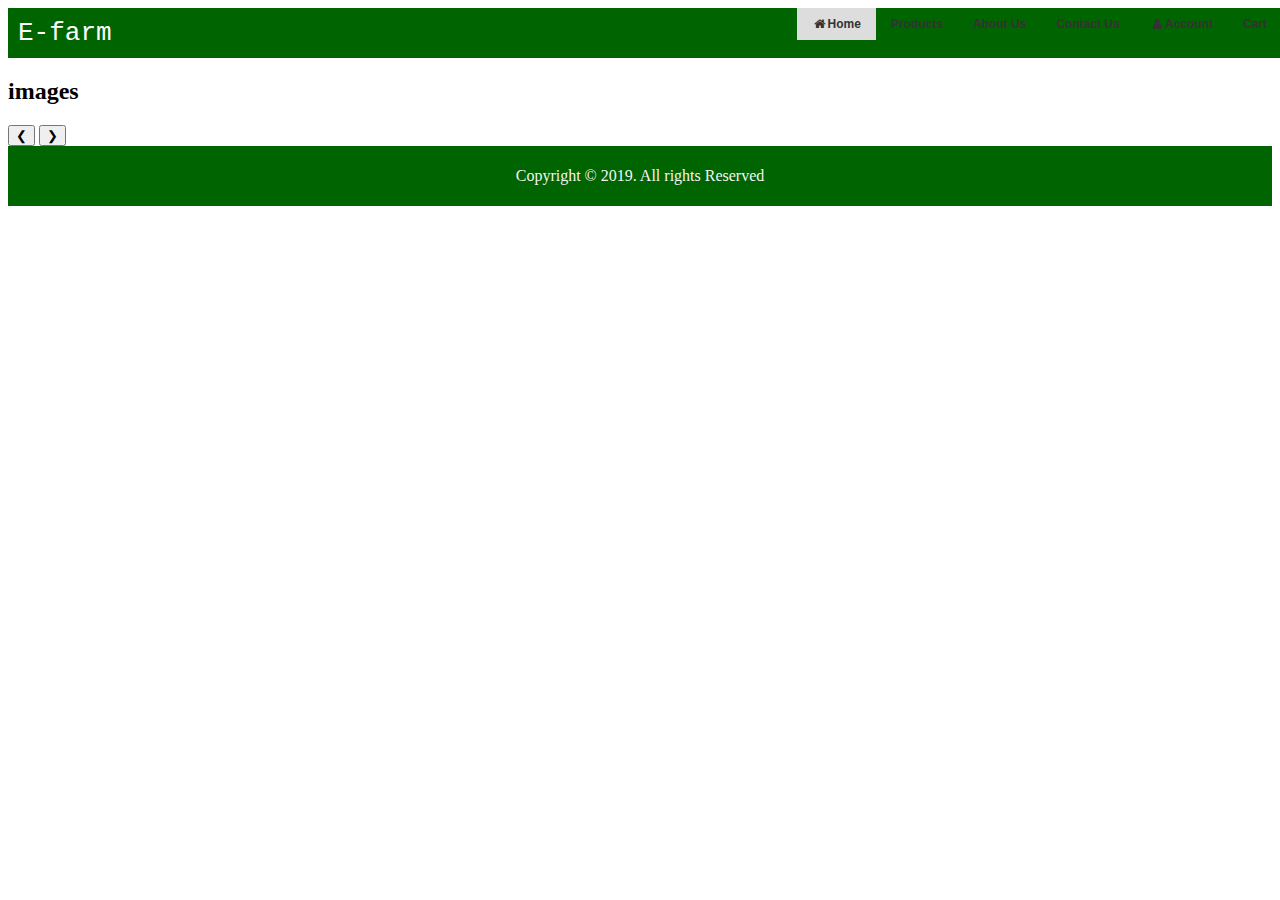
==== details.html @ 880d6644 "initial version" ====
<!doctype html>
<html>
<head>
<meta charset="utf-8">
<title>Sample Home Page</title>
	<link type="text/css" href="style.css" rel="stylesheet" />
	<link rel="stylesheet" href="https://cdnjs.cloudflare.com/ajax/libs/font-awesome/4.7.0/css/font-awesome.min.css">
</head>

<body>
	<header>
		<div id="logo"><span><a href="home.html">E-farm</a></span>
		</div>
		<nav id="primary_nav_wrap">
			<ul>
			  <li class="current-menu-item"><a href="#"><i class="fa fa-fw fa-home"></i>Home</a></li>
			  <li><a href="#">Products</a>
				<ul>
				  <li><a href="products.html">Fruits</a></li>
				  <li><a href="#">Vegetables</a></li>
				  <li><a href="#">Fish</a></li>
					<li><a href="#">Grains</a></li>
					<li><a href="#">Poultry</a></li>
				  <li><a href="#">Livestock</a></li>
					<li><a href="#">Others</a>
						<ul>
						  <li><a href="#">Other Product 1</a></li>
						  <li><a href="#">Other Product 2</a></li>
						</ul>
					  </li>
				  </ul></li>
			  <li><a href="#">About Us</a></li>
			  <li><a href="#">Contact Us</a></li>
				<li><a href="#"><i class="fa fa-fw fa-user"></i>Account</a>
				<ul>
				  <li><a href="#">Sign Up</a></li>
				  <li><a href="#">Login</a></li>
				</ul>
			  </li>
				<li><a href="#">Cart</a></li>
			</ul>
		</nav>
		
		<!--Small Menu -->
		<div class="small-menu">
     	<form>
          <select name="URL" onchange="window.location.href=this.form.URL.options[this.form.URL.selectedIndex].value">
              <option value="#">Home</option>
              <option value="#">Products</option>
              <option value="#">Contant Us</option>
			  <option value="#">About Us</option>
              <option value="#">Login</option>
              <option value="#">Cart</option>
          </select>
     	</form>
		 <!-- End of small menu -->
</div>
	</header>
	<div class="details">
		<div id="column1">
			<h2 class="w3-center">images</h2>

			<div class="w3-content w3-display-container">
			  <img class="mySlides" alt="error" src="img_snowtops.jpg" style="width:100%"/>
			  <img class="mySlides" src="img_lights.jpg" style="width:100%"/>
			  <img class="mySlides" src="img_mountains.jpg" style="width:100%"/>
			  <img class="mySlides" src="img_forest.jpg" style="width:100%"/>

			  <button class="w3-button w3-black w3-display-left" onclick="plusDivs(-1)">&#10094;</button>
			  <button class="w3-button w3-black w3-display-right" onclick="plusDivs(1)">&#10095;</button>
					</div>
		</div>
		<div id="column2">
		</div>
	</div>
	<footer><span>Copyright &copy; 2019. All rights Reserved</span></footer>
	<script>
var slideIndex = 1;
showDivs(slideIndex);

function plusDivs(n) {
  showDivs(slideIndex += n);
}

function showDivs(n) {
  var i;
  var x = document.getElementsByClassName("mySlides");
  if (n > x.length) {slideIndex = 1}
  if (n < 1) {slideIndex = x.length}
  for (i = 0; i < x.length; i++) {
    x[i].style.display = "none";  
  }
  x[slideIndex-1].style.display = "block";  
}
</body>
</html>
---- style.css ----
@charset "utf-8";
/* CSS Document */

header{
	background-color:darkgreen;
	min-height: 50px;
	width: 100%;
	position:sticky;
	line-height: 50px;
	padding-left: 10px
}
.main{
	background-color: #efefef;
	height: auto;
	width: 90%;
	margin-left: 5%;
	margin-bottom: 10px;
	position: relative;
}
footer{
	background-color: darkgreen;
	display: inline-block;
	height: 60px;
	text-align: center;
	color: whitesmoke;
	width: 100%;
	position: relative;
	vertical-align:middle;
	line-height: 60px;
}
#logo{
	float:left;
	color: whitesmoke;
	font-family:Consolas, "Andale Mono", "Lucida Console", "Lucida Sans Typewriter", Monaco, "Courier New", "monospace";
	font-size: 26px;
}
#logo a{
	text-decoration: none;
	color: white;
}
#primary_nav_wrap
{
	margin-top:15px;
}

#primary_nav_wrap ul
{
	list-style:none;
	position:relative;
	float:right;
	margin:0;
	padding:0
}

#primary_nav_wrap ul a
{
	display:block;
	color:#333;
	text-decoration:none;
	font-weight:700;
	font-size:12px;
	line-height:32px;
	padding:0 15px;
	font-family:"HelveticaNeue","Helvetica Neue",Helvetica,Arial,sans-serif
}

#primary_nav_wrap ul li
{
	position:relative;
	float:left;
	margin:0;
	padding:0
}

#primary_nav_wrap ul li.current-menu-item
{
	background:#ddd
}

#primary_nav_wrap ul li:hover
{
	background:#f6f6f6
}

#primary_nav_wrap ul ul
{
	display:none;
	position:absolute;
	top:100%;
	left:0;
	background:#fff;
	padding:0
}

#primary_nav_wrap ul ul li
{
	float:none;
	width:200px
}

#primary_nav_wrap ul ul a
{
	line-height:120%;
	padding:10px 15px
}

#primary_nav_wrap ul ul ul
{
	top:0;
	left:100%
}

#primary_nav_wrap ul li:hover > ul
{
	display:block
}
.slider{
	background-image: url("images/background.jpg");
	background-size: cover;
	min-height: 300px;
	width: 100%;
	display: inline-block;
	vertical-align: middle;
	line-height: 100px;
}
#heading{
	font-size: 63px;
	font-weight: 700;
	text-align: center;
	line-height: 63px;
	display: block;
	color: whitesmoke;
	font-family: "Gill Sans", "Gill Sans MT", "Myriad Pro", "DejaVu Sans Condensed", Helvetica, Arial, "sans-serif";
}
#sub_heading{
	font-size: 28px;
	text-align: center;
	display: block;
	color: whitesmoke;
	font-family:"Gill Sans", "Gill Sans MT", "Myriad Pro", "DejaVu Sans Condensed", Helvetica, Arial, "sans-serif";
}
.column{
	margin-top: 10px;
	width: 30%;
	height:300px;
	margin-left: 2%;
	margin-bottom: 5px;
	padding: 0px;
	text-align: center;
	font-size: 24px;
	float: left;
	border: 1px solid;
	border-radius: 3px;
	-moz-box-shadow: 5px 5px 5px #777777;   
	-webkit-box-shadow: 5px 5px 5px #777777;  
	box-shadow: 5px 5px 5px #777777;

}
.column >img{
	height:90%;
	width:100%;
}

a{
	text-decoration: none;
}
h1{
	text-align: center;
	background-color: white;
	font-family: "Gill Sans", "Gill Sans MT", "Myriad Pro", "DejaVu Sans Condensed", Helvetica, Arial, "sans-serif";
}
#column1{
	width: 40%;
	float: left;
}
#column2{
	width: 60%;
	float: left;
}
.mySlides {display:none;}

@media screen and ( max-width: 800px ) {
.small-menu { display:inline; float:right; }
#primary_nav_wrap { display:none; }
.column{
		float: none;
		width: 100%;
	}
}
@media screen and ( min-width: 1025px ) {
.small-menu { display:none; }
#primary_nav_wrap { display:inline; }
}
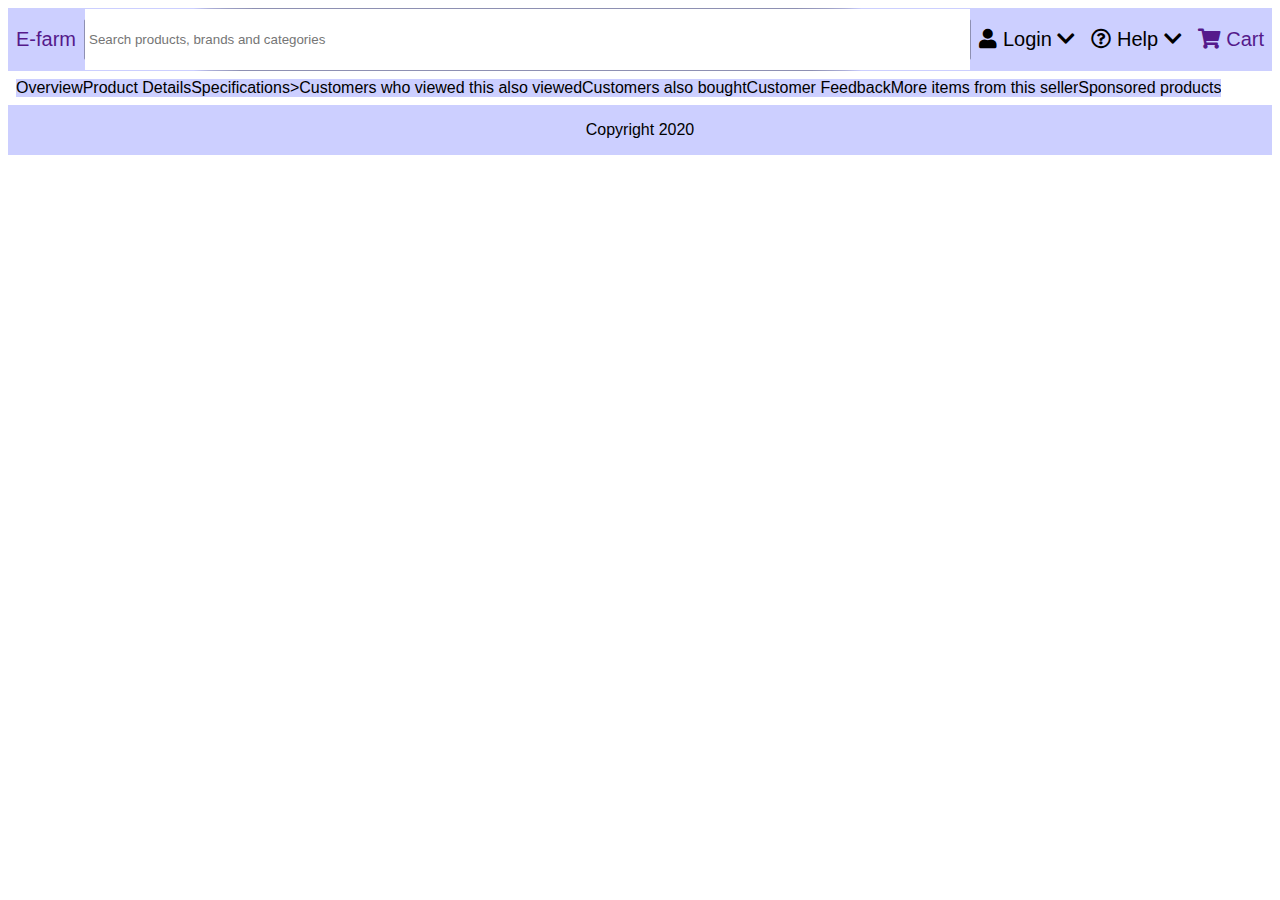
==== commit 6747c203: "Update details page with the following details" ====
--- a/details.html
+++ b/details.html
@@ -1,96 +1,82 @@
+
+
 <!doctype html>
-<html>
+<html lang="en">
 <head>
-<meta charset="utf-8">
-<title>Sample Home Page</title>
-	<link type="text/css" href="style.css" rel="stylesheet" />
-	<link rel="stylesheet" href="https://cdnjs.cloudflare.com/ajax/libs/font-awesome/4.7.0/css/font-awesome.min.css">
+	<meta charset="utf-8">
+	<title>Electronic Farm</title>
+	<link href="fontawesome-free-5.13.0-web/css/all.css" rel="stylesheet">
+	<link href="styles.css" type="text/css" rel="stylesheet" />
+	<link rel="icon" type="image/png" href="images/icons/favicon.png" />
 </head>
 
 <body>
-	<header>
-		<div id="logo"><span><a href="home.html">E-farm</a></span>
-		</div>
-		<nav id="primary_nav_wrap">
-			<ul>
-			  <li class="current-menu-item"><a href="#"><i class="fa fa-fw fa-home"></i>Home</a></li>
-			  <li><a href="#">Products</a>
-				<ul>
-				  <li><a href="products.html">Fruits</a></li>
-				  <li><a href="#">Vegetables</a></li>
-				  <li><a href="#">Fish</a></li>
-					<li><a href="#">Grains</a></li>
-					<li><a href="#">Poultry</a></li>
-				  <li><a href="#">Livestock</a></li>
-					<li><a href="#">Others</a>
-						<ul>
-						  <li><a href="#">Other Product 1</a></li>
-						  <li><a href="#">Other Product 2</a></li>
-						</ul>
-					  </li>
-				  </ul></li>
-			  <li><a href="#">About Us</a></li>
-			  <li><a href="#">Contact Us</a></li>
-				<li><a href="#"><i class="fa fa-fw fa-user"></i>Account</a>
-				<ul>
-				  <li><a href="#">Sign Up</a></li>
-				  <li><a href="#">Login</a></li>
-				</ul>
-			  </li>
-				<li><a href="#">Cart</a></li>
-			</ul>
-		</nav>
+	<div class="my-content-wrapper">
+		<header>
+			<p><a href="">E-farm</a></p>
+			<div id="search">
+				<input type="search" name="search" placeholder="Search products, brands and categories" aria-label="Search" />
+			</div>
+			<div class="dropdown">
+				<p><i class="fas fa-user"></i>  Login <i class="fas fa-chevron-down"></i></p>
+				<div class="dropdown-content">
+					<a href="">LOGIN</a>
+					<p>-----OR------</p>
+					<a href="">CREATE ACCOUNT</a>
+					<p><i class="fas fa-user"></i>  Account</p>
+					<p><i class="fas fa-shopping-bag"></i>  Orders</p>
+					<p><i class="fas fa-heart"></i>  Saved Items</p>				
+				</div>
+			</div>
+			<div class="dropdown">
+				<p><i class="far fa-question-circle"></i> Help <i class="fas fa-chevron-down"></i></p>
+				<div class="dropdown-content">
+					<a href="">Contact us</a>
+					<a href="">Track My order</a>
+					<a href="">How to pay</a>
+					<a href="">Help Centre</a>				
+				</div>
+			</div>
+			<p><a href=""><i class="fas fa-shopping-cart"></i>  Cart</a></p>
+		</header>
 		
-		<!--Small Menu -->
-		<div class="small-menu">
-     	<form>
-          <select name="URL" onchange="window.location.href=this.form.URL.options[this.form.URL.selectedIndex].value">
-              <option value="#">Home</option>
-              <option value="#">Products</option>
-              <option value="#">Contant Us</option>
-			  <option value="#">About Us</option>
-              <option value="#">Login</option>
-              <option value="#">Cart</option>
-          </select>
-     	</form>
-		 <!-- End of small menu -->
-</div>
-	</header>
-	<div class="details">
-		<div id="column1">
-			<h2 class="w3-center">images</h2>
-
-			<div class="w3-content w3-display-container">
-			  <img class="mySlides" alt="error" src="img_snowtops.jpg" style="width:100%"/>
-			  <img class="mySlides" src="img_lights.jpg" style="width:100%"/>
-			  <img class="mySlides" src="img_mountains.jpg" style="width:100%"/>
-			  <img class="mySlides" src="img_forest.jpg" style="width:100%"/>
-
-			  <button class="w3-button w3-black w3-display-left" onclick="plusDivs(-1)">&#10094;</button>
-			  <button class="w3-button w3-black w3-display-right" onclick="plusDivs(1)">&#10095;</button>
-					</div>
-		</div>
-		<div id="column2">
-		</div>
+		
+		
+		<main>
+			<article>
+				<section id="product-overview">
+					<header>Overview</header>
+				</section>
+				<section id="product-details">
+					<header>Product Details</header>
+				</section>
+				<section id="product-specifications">
+					<header>Specifications</header>
+				</section>
+				<section id="product-viewed-with">
+					<header>>Customers who viewed this also viewed</header>
+				</section>
+				<section id="product-bought-with">
+					<header>Customers also bought</header>
+				</section>
+				<section id="product-reviews">
+					<header>Customer Feedback</header>
+				</section>
+				<section id="product-more-from-seller">
+					<header>More items from this seller</header>
+				</section>
+				<section id="product-sponsored">
+					<header>Sponsored products</header>
+				</section>
+					
+			</article>
+		</main>
+		
+		
+		<footer>
+			<p>Copyright 2020</p>
+		</footer>
 	</div>
-	<footer><span>Copyright &copy; 2019. All rights Reserved</span></footer>
-	<script>
-var slideIndex = 1;
-showDivs(slideIndex);
-
-function plusDivs(n) {
-  showDivs(slideIndex += n);
-}
-
-function showDivs(n) {
-  var i;
-  var x = document.getElementsByClassName("mySlides");
-  if (n > x.length) {slideIndex = 1}
-  if (n < 1) {slideIndex = x.length}
-  for (i = 0; i < x.length; i++) {
-    x[i].style.display = "none";  
-  }
-  x[slideIndex-1].style.display = "block";  
-}
+	<script type="text/javascript" src="script.js"></script>
 </body>
-</html>+</html>
--- a/styles.css
+++ b/styles.css
@@ -0,0 +1,224 @@
+/* CSS Document */
+.my-content-wrapper{
+	display: flex;
+	flex-direction: column;
+	flex-wrap: wrap;
+	min-height: 100%;
+	font-family: Roboto, -apple-system, BlinkMacSystemFont, "Segoe UI", "Helvetica Neue", Arial, sans-serif;
+}
+header{
+	/*background-color: #3f51b5;*/
+	display: flex;
+	flex-direction: row;
+	margin-bottom: 8px;
+	flex-shrink: 0; 
+	background-color: #cccfff;
+	/* position: sticky; */
+}
+header p{
+	flex-grow: 0;
+	padding-left: 8px;
+	padding-right: 8px;
+	font-size: 20px;
+}
+#search{
+	flex-grow: 1;
+	display: flex;
+	border: 1px solid rgba(0, 0, 0, 0.3);
+	border-radius: 20%;
+	text-align: center;
+	font-size: 26px;
+}
+#search>input{
+	border-color: transparent;
+    flex: 1;
+}
+#search>i{
+	vertical-align: center;
+}
+.divider{
+	/* Content is centered horizontally */
+	align-items: center;
+	display: flex;
+
+	/* Size */
+	height: 32px;
+}
+.divider-left{
+	/* Width based on the current value */
+	height: 2px;
+	width: 50%;
+
+	/* Colors */
+	background-color: rgba(0, 0, 0, .3);
+	
+}
+.divider-or{
+	/* Size */
+	width: 32px;
+	line-height: 32px;
+
+	/* Colors */
+	background-color: rgba(0, 0, 0, .3);
+}
+.divider-right{
+	/* Take the remaining width */
+	flex: 1;
+	height: 2px;
+
+	/* Colors */
+	background-color: rgba(0, 0, 0, .3);
+}
+main{
+	display: flex;
+	flex-grow: 1;
+	flex-direction: row;
+	align-items: flex-start;
+
+}
+aside{
+	width: 25%;
+	padding: 8px;
+	border: 1px #747474 solid;
+	background-color: #fff;
+}
+article{
+	display: flex;
+	flex-wrap: wrap;
+	margin-left: 8px;
+	margin-right: 8px;
+	overflow: auto;
+}
+.item{
+	position: relative;
+	flex-basis: 250px;
+	padding-left: 8px;
+	padding-right: 8px;
+	display: flex;
+	flex-direction: column;
+}
+.item-cover{
+	height: 150px;
+	width: 100%;
+}
+.item-content{
+	flex: 1;
+}
+.item-content:hover{
+	background-color:#868686;
+}
+.old-price{
+	text-decoration: line-through;
+}
+img{
+	max-width: 100%;
+	max-height: 100%;
+	display: block;
+}
+aside>ul li{
+	list-style-type: none;
+	padding: 5px;
+	margin-left: -25px;
+	margin-top: -8px;
+}
+.aside-accordion{
+	/* Border
+    border: 1px solid rgba(0, 0, 0, 0.3);
+    border-bottom-color: transparent;  * */
+    border-radius: 4px;	
+}
+.aside-accordion-item{
+	border-bottom: 1px solid rgba(0, 0, 0, 0.3);
+}
+.aside-accordion-item-heading{
+	/* Center the content horizontally */
+	align-items: center;
+	display: flex;
+
+	cursor: pointer;
+	padding: 16px;	
+}
+.aside-accordion-item-heading:hover, .active{
+	background-color: #ccc;
+}
+.aside-accordion-item-heading-toggleicon{
+	margin-right: 12px;	
+}
+.aside-accordion-item-heading-title{
+	flex: 1; /* Take remaining width */
+}
+.aside-accordion-item-content{
+	display: none;
+	border-top: 1px solid rgba(0, 0, 0, 0.3);
+	padding: 16px;
+}
+.aside-accordion-item-content a{
+	display: block;
+} 
+.dropdown{
+	position: relative;
+}
+.dropdown-content {
+	/* Position it right below the trigger element */
+	display: none;
+	left: 0;
+	padding-top: 4px;
+	position: absolute;
+	top: 100%;
+
+	/* It should be on the top of other elements */
+	background-Color: #FFF;
+	z-index: 9999;
+
+	/* Size 
+	height: 200px;*/
+	width: 200px; 
+	
+	/* Border */
+	border: 1px solid rgba(0, 0, 0, 0.3);
+    border-radius: 4px;
+	
+	transform: translate3d(-50%, 0, 0);
+}
+.dropdown-content > a {
+    display: block;
+}
+.dropdown:hover .dropdown-content {
+    display: block;
+}
+.p-mega-menu-container {
+    /* Used to position the mega menu */
+    position: relative;
+}
+
+.p-mega-menu-content {
+    /* Border */
+    border: 1px solid rgba(0, 0, 0, 0.3);
+    margin-top: -1px;
+
+    /* Hidden by default */
+    display: none;
+
+}
+
+.p-mega-menu-trigger:hover .p-mega-menu-content {
+    /* Show the mega menu when hovering the trigger item */
+    display: block;
+}
+a{
+	text-decoration: none;
+	font-size: 20px;
+	
+}
+footer{
+	flex-shrink: 0;
+	margin: auto;
+	text-align:center; 
+	background-color: #cccfff;
+	width: 100%;
+}
+@media handheld{
+	aside{
+		display: none;
+	}
+}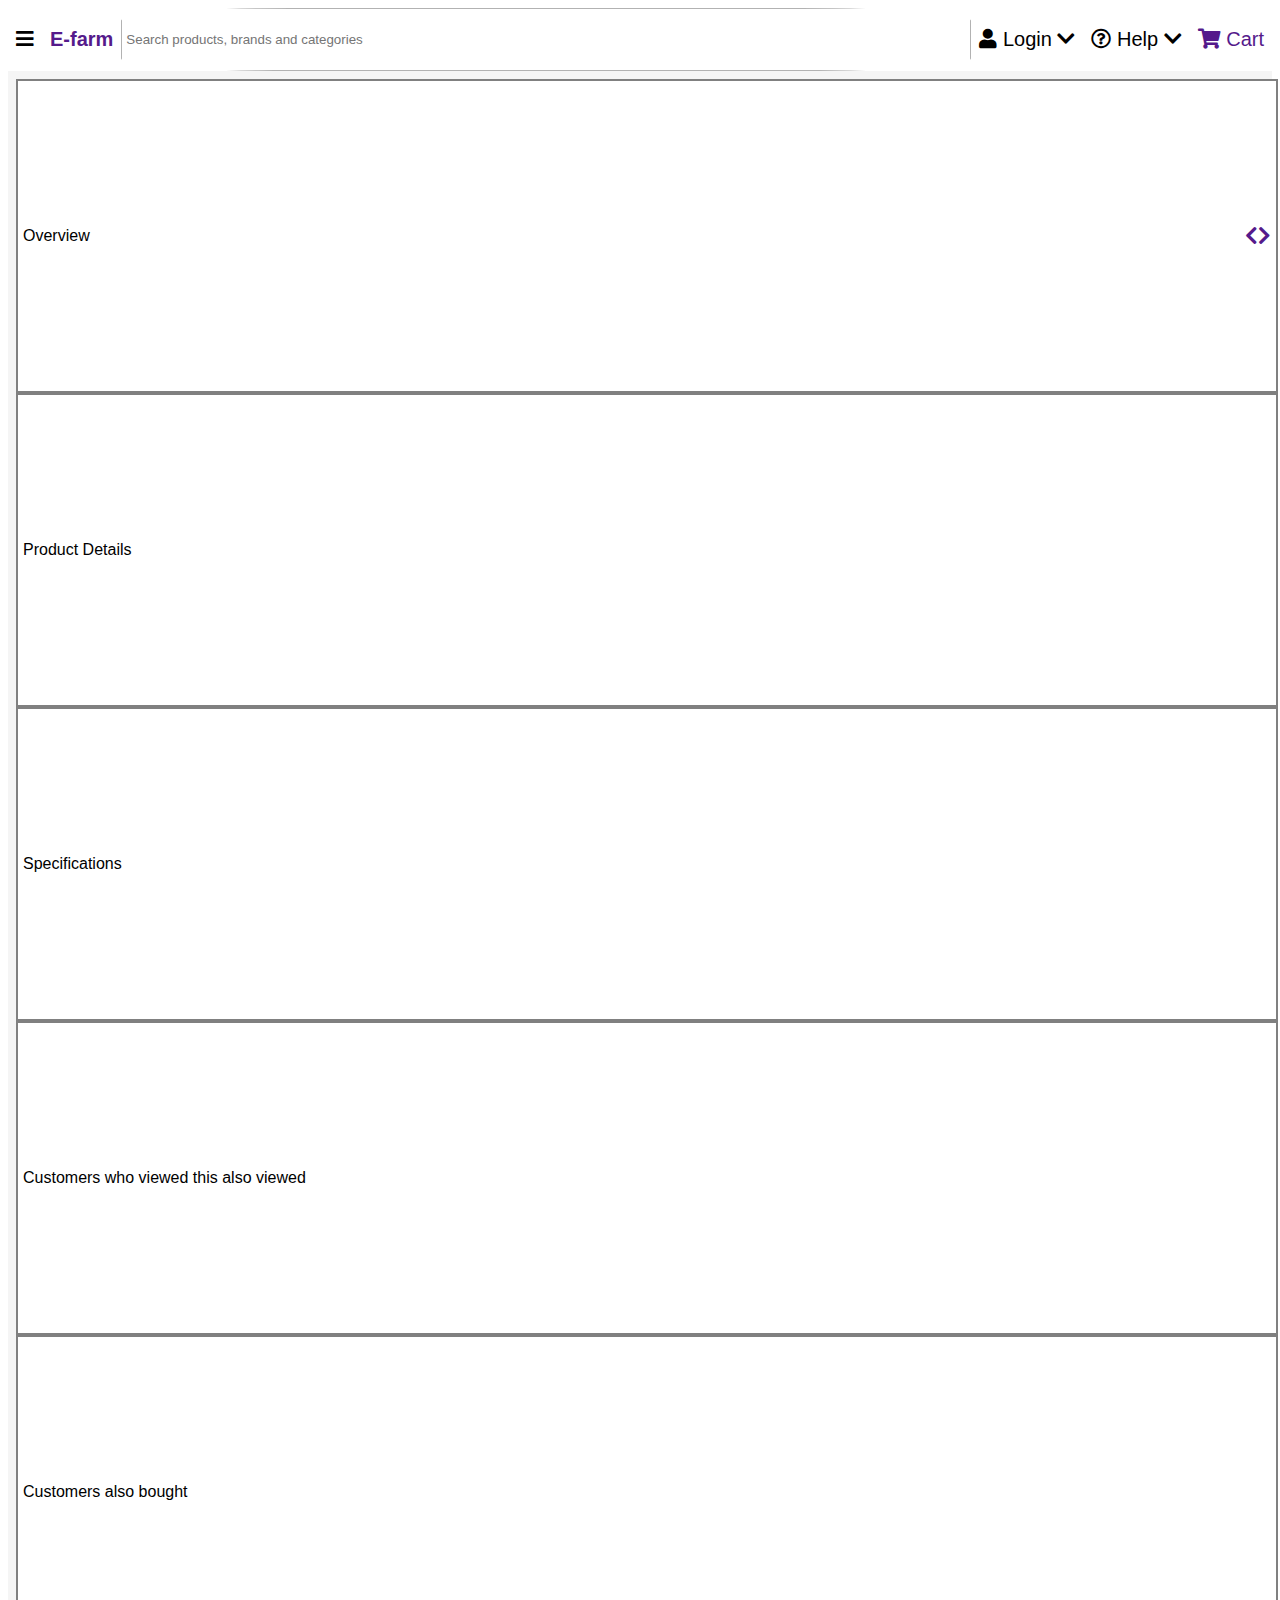
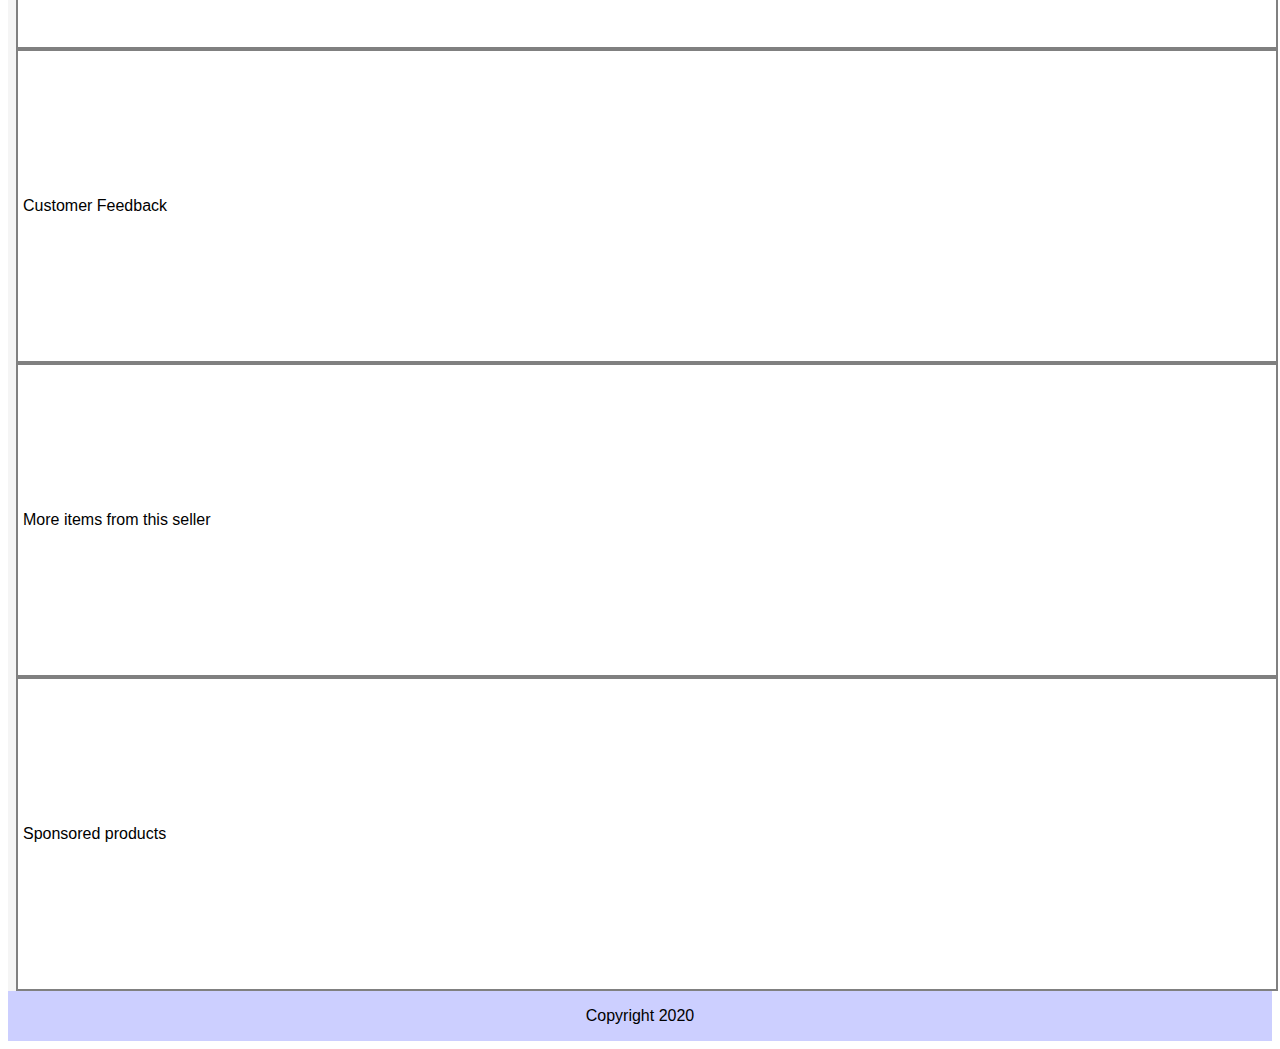
==== commit b09a2c51: "made some changes" ====
--- a/details.html
+++ b/details.html
@@ -7,13 +7,15 @@
 	<title>Electronic Farm</title>
 	<link href="fontawesome-free-5.13.0-web/css/all.css" rel="stylesheet">
 	<link href="styles.css" type="text/css" rel="stylesheet" />
+	<link href="details.css" type="text/css" rel="stylesheet" />
 	<link rel="icon" type="image/png" href="images/icons/favicon.png" />
 </head>
 
 <body>
 	<div class="my-content-wrapper">
-		<header>
-			<p><a href="">E-farm</a></p>
+		<header id="main-header">
+			<p id="menu-icon"><i class="fa fa-bars" aria-hidden="true"></i></p>
+			<p id="logo"><a href="">E-farm</a></p>
 			<div id="search">
 				<input type="search" name="search" placeholder="Search products, brands and categories" aria-label="Search" />
 			</div>
@@ -41,20 +43,21 @@
 		</header>
 		
 		
-		
-		<main>
-			<article>
+		<main id="details-main">
+			<article id="product">
 				<section id="product-overview">
-					<header>Overview</header>
+					<header style="width: 100%;">Overview</header>
+					<a href=""> <i class="fas fa-chevron-left"></i></a>
+					<a href=""> <i class="fas fa-chevron-right"></i></a>
 				</section>
-				<section id="product-details">
+				<section id="product-description">
 					<header>Product Details</header>
 				</section>
 				<section id="product-specifications">
 					<header>Specifications</header>
 				</section>
 				<section id="product-viewed-with">
-					<header>>Customers who viewed this also viewed</header>
+					<header>Customers who viewed this also viewed</header>
 				</section>
 				<section id="product-bought-with">
 					<header>Customers also bought</header>
--- a/styles.css
+++ b/styles.css
@@ -2,24 +2,27 @@
 .my-content-wrapper{
 	display: flex;
 	flex-direction: column;
-	flex-wrap: wrap;
 	min-height: 100%;
+	background-color:rgb(245, 245, 245);
 	font-family: Roboto, -apple-system, BlinkMacSystemFont, "Segoe UI", "Helvetica Neue", Arial, sans-serif;
 }
-header{
+#main-header{
 	/*background-color: #3f51b5;*/
 	display: flex;
 	flex-direction: row;
 	margin-bottom: 8px;
 	flex-shrink: 0; 
-	background-color: #cccfff;
+	background-color: #fff;
 	/* position: sticky; */
 }
-header p{
+#main-header p{
 	flex-grow: 0;
 	padding-left: 8px;
 	padding-right: 8px;
 	font-size: 20px;
+}
+#logo{
+	font-weight: 900;;
 }
 #search{
 	flex-grow: 1;
@@ -36,58 +39,22 @@
 #search>i{
 	vertical-align: center;
 }
-.divider{
-	/* Content is centered horizontally */
-	align-items: center;
-	display: flex;
-
-	/* Size */
-	height: 32px;
-}
-.divider-left{
-	/* Width based on the current value */
-	height: 2px;
-	width: 50%;
-
-	/* Colors */
-	background-color: rgba(0, 0, 0, .3);
-	
-}
-.divider-or{
-	/* Size */
-	width: 32px;
-	line-height: 32px;
-
-	/* Colors */
-	background-color: rgba(0, 0, 0, .3);
-}
-.divider-right{
-	/* Take the remaining width */
-	flex: 1;
-	height: 2px;
-
-	/* Colors */
-	background-color: rgba(0, 0, 0, .3);
-}
-main{
+#home-main{
 	display: flex;
 	flex-grow: 1;
 	flex-direction: row;
-	align-items: flex-start;
-
 }
-aside{
+#main-menu{
 	width: 25%;
 	padding: 8px;
 	border: 1px #747474 solid;
 	background-color: #fff;
 }
-article{
+#featured-products{
 	display: flex;
 	flex-wrap: wrap;
 	margin-left: 8px;
 	margin-right: 8px;
-	overflow: auto;
 }
 .item{
 	position: relative;
@@ -95,6 +62,7 @@
 	padding-left: 8px;
 	padding-right: 8px;
 	display: flex;
+	flex-shrink: 0;
 	flex-direction: column;
 }
 .item-cover{
@@ -115,7 +83,7 @@
 	max-height: 100%;
 	display: block;
 }
-aside>ul li{
+#main-menu>ul li{
 	list-style-type: none;
 	padding: 5px;
 	margin-left: -25px;
@@ -216,9 +184,4 @@
 	text-align:center; 
 	background-color: #cccfff;
 	width: 100%;
-}
-@media handheld{
-	aside{
-		display: none;
-	}
 }--- a/details.css
+++ b/details.css
@@ -0,0 +1,25 @@
+#product{
+    display: flex;
+    flex-direction: column;
+	flex-wrap: nowrap;
+	margin-left: 8px;
+	margin-right: 8px;
+}
+section{
+    display: flex;
+    flex-wrap: nowrap;
+    border: 2px solid grey;
+    height: 300px;
+    width: 100%;
+    padding: 5px;
+    margin: auto;
+    overflow-x: scroll;
+    padding: 5px;
+    align-items: center;
+    display: flex;
+    justify-content: space-between;
+    background-color: #ffffff;
+}
+section header{
+    width: 100%;
+}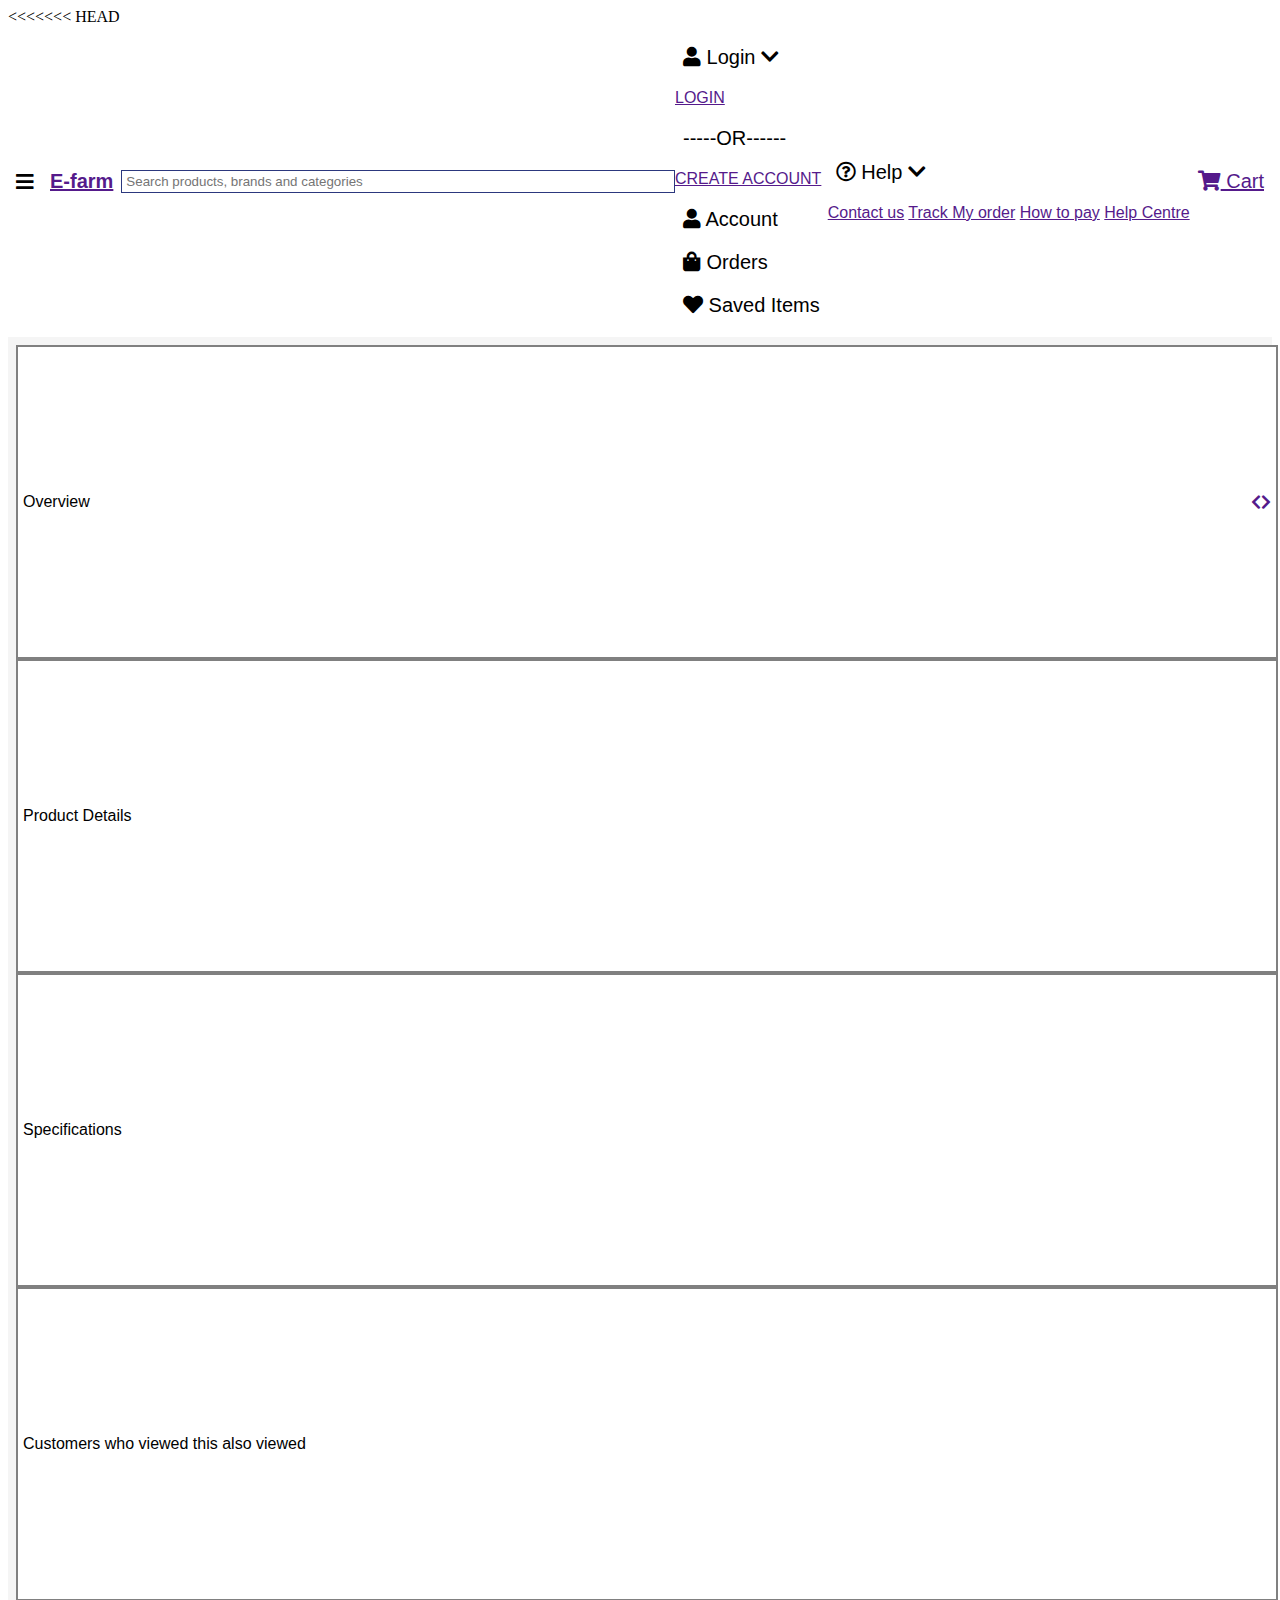
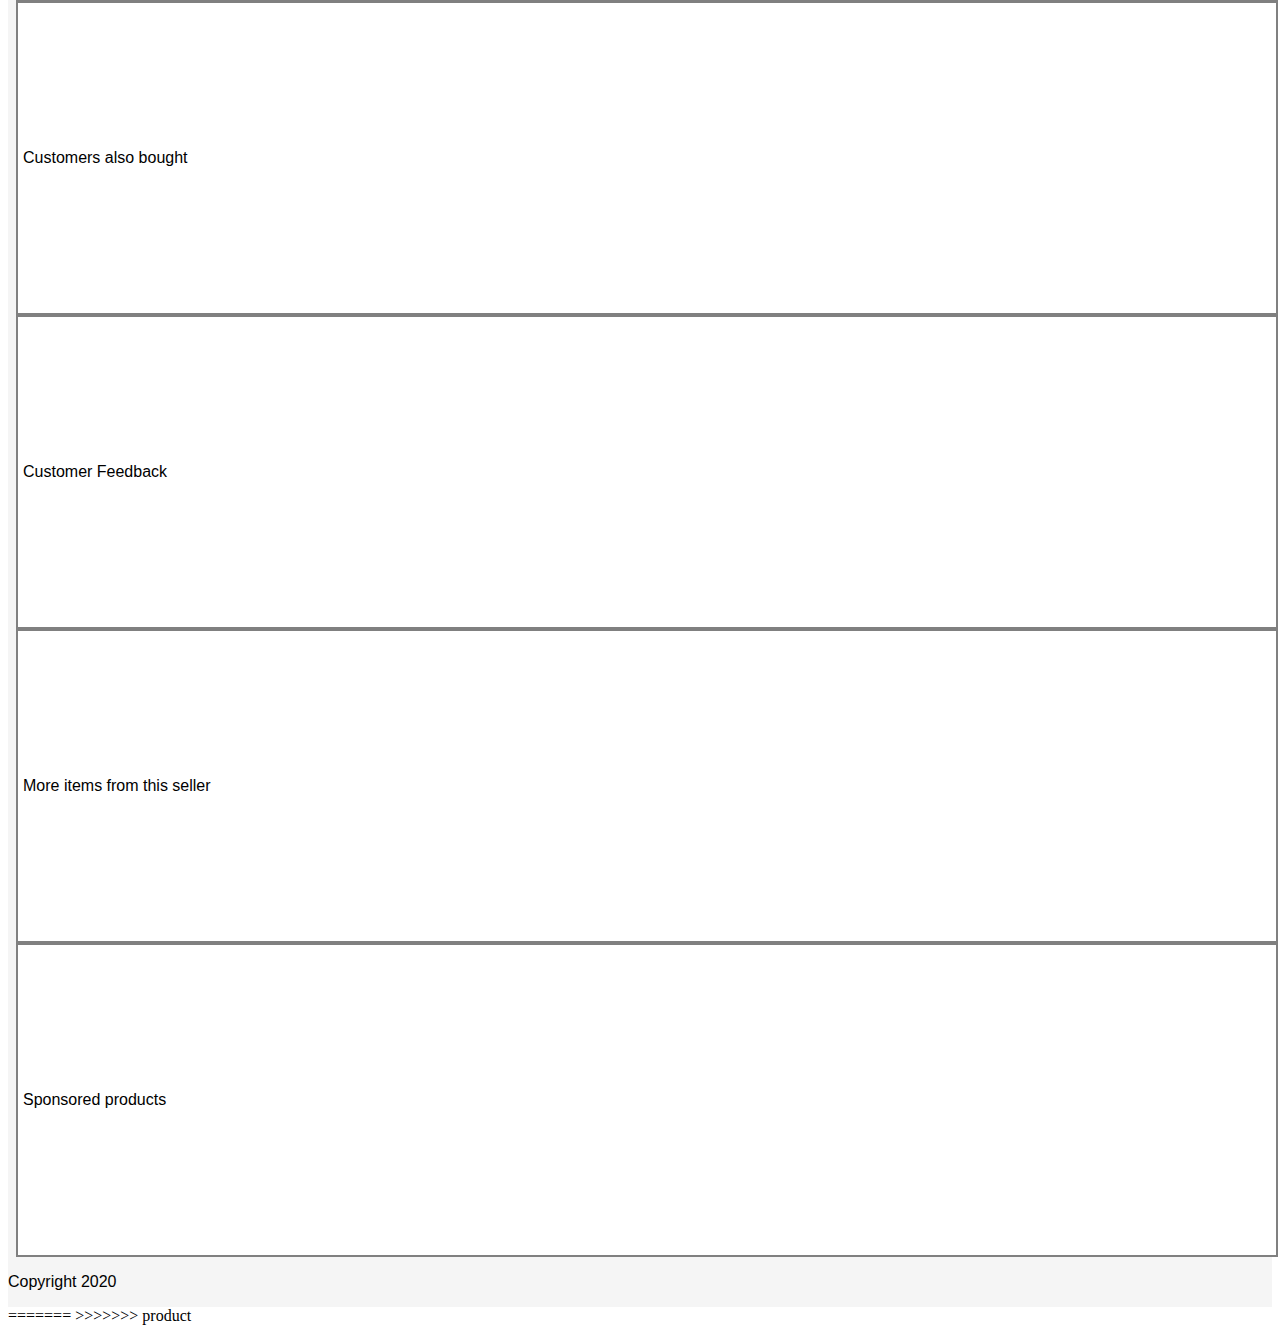
==== commit d2b94981: "Incoming changes from product" ====
--- a/details.html
+++ b/details.html
@@ -1,3 +1,4 @@
+<<<<<<< HEAD
 
 
 <!doctype html>
@@ -83,3 +84,5 @@
 	<script type="text/javascript" src="script.js"></script>
 </body>
 </html>
+=======
+>>>>>>> product
--- a/styles.css
+++ b/styles.css
@@ -2,18 +2,19 @@
 .my-content-wrapper{
 	display: flex;
 	flex-direction: column;
+	flex-wrap: wrap;
 	min-height: 100%;
 	background-color:rgb(245, 245, 245);
 	font-family: Roboto, -apple-system, BlinkMacSystemFont, "Segoe UI", "Helvetica Neue", Arial, sans-serif;
 }
 #main-header{
-	/*background-color: #3f51b5;*/
 	display: flex;
 	flex-direction: row;
 	margin-bottom: 8px;
 	flex-shrink: 0; 
 	background-color: #fff;
-	/* position: sticky; */
+	align-items: center;
+	position: sticky; 
 }
 #main-header p{
 	flex-grow: 0;
@@ -28,9 +29,9 @@
 	flex-grow: 1;
 	display: flex;
 	border: 1px solid rgba(0, 0, 0, 0.3);
-	border-radius: 20%;
 	text-align: center;
 	font-size: 26px;
+	background-color:#3f51b5; 
 }
 #search>input{
 	border-color: transparent;
@@ -39,10 +40,52 @@
 #search>i{
 	vertical-align: center;
 }
+<<<<<<< HEAD
+#search>p{
+	background-color:#3f51b5; 
+}
 #home-main{
+=======
+.divider{
+	/* Content is centered horizontally */
+	align-items: center;
+	display: flex;
+
+	/* Size */
+	height: 32px;
+}
+.divider-left{
+	/* Width based on the current value */
+	height: 2px;
+	width: 50%;
+
+	/* Colors */
+	background-color: rgba(0, 0, 0, .3);
+	
+}
+.divider-or{
+	/* Size */
+	width: 32px;
+	line-height: 32px;
+
+	/* Colors */
+	background-color: rgba(0, 0, 0, .3);
+}
+.divider-right{
+	/* Take the remaining width */
+	flex: 1;
+	height: 2px;
+
+	/* Colors */
+	background-color: rgba(0, 0, 0, .3);
+}
+main{
+>>>>>>> product
 	display: flex;
 	flex-grow: 1;
 	flex-direction: row;
+	align-items: flex-start;
+
 }
 #main-menu{
 	width: 25%;
@@ -55,6 +98,7 @@
 	flex-wrap: wrap;
 	margin-left: 8px;
 	margin-right: 8px;
+	overflow: auto;
 }
 .item{
 	position: relative;
@@ -184,4 +228,9 @@
 	text-align:center; 
 	background-color: #cccfff;
 	width: 100%;
+}
+@media handheld{
+	aside{
+		display: none;
+	}
 }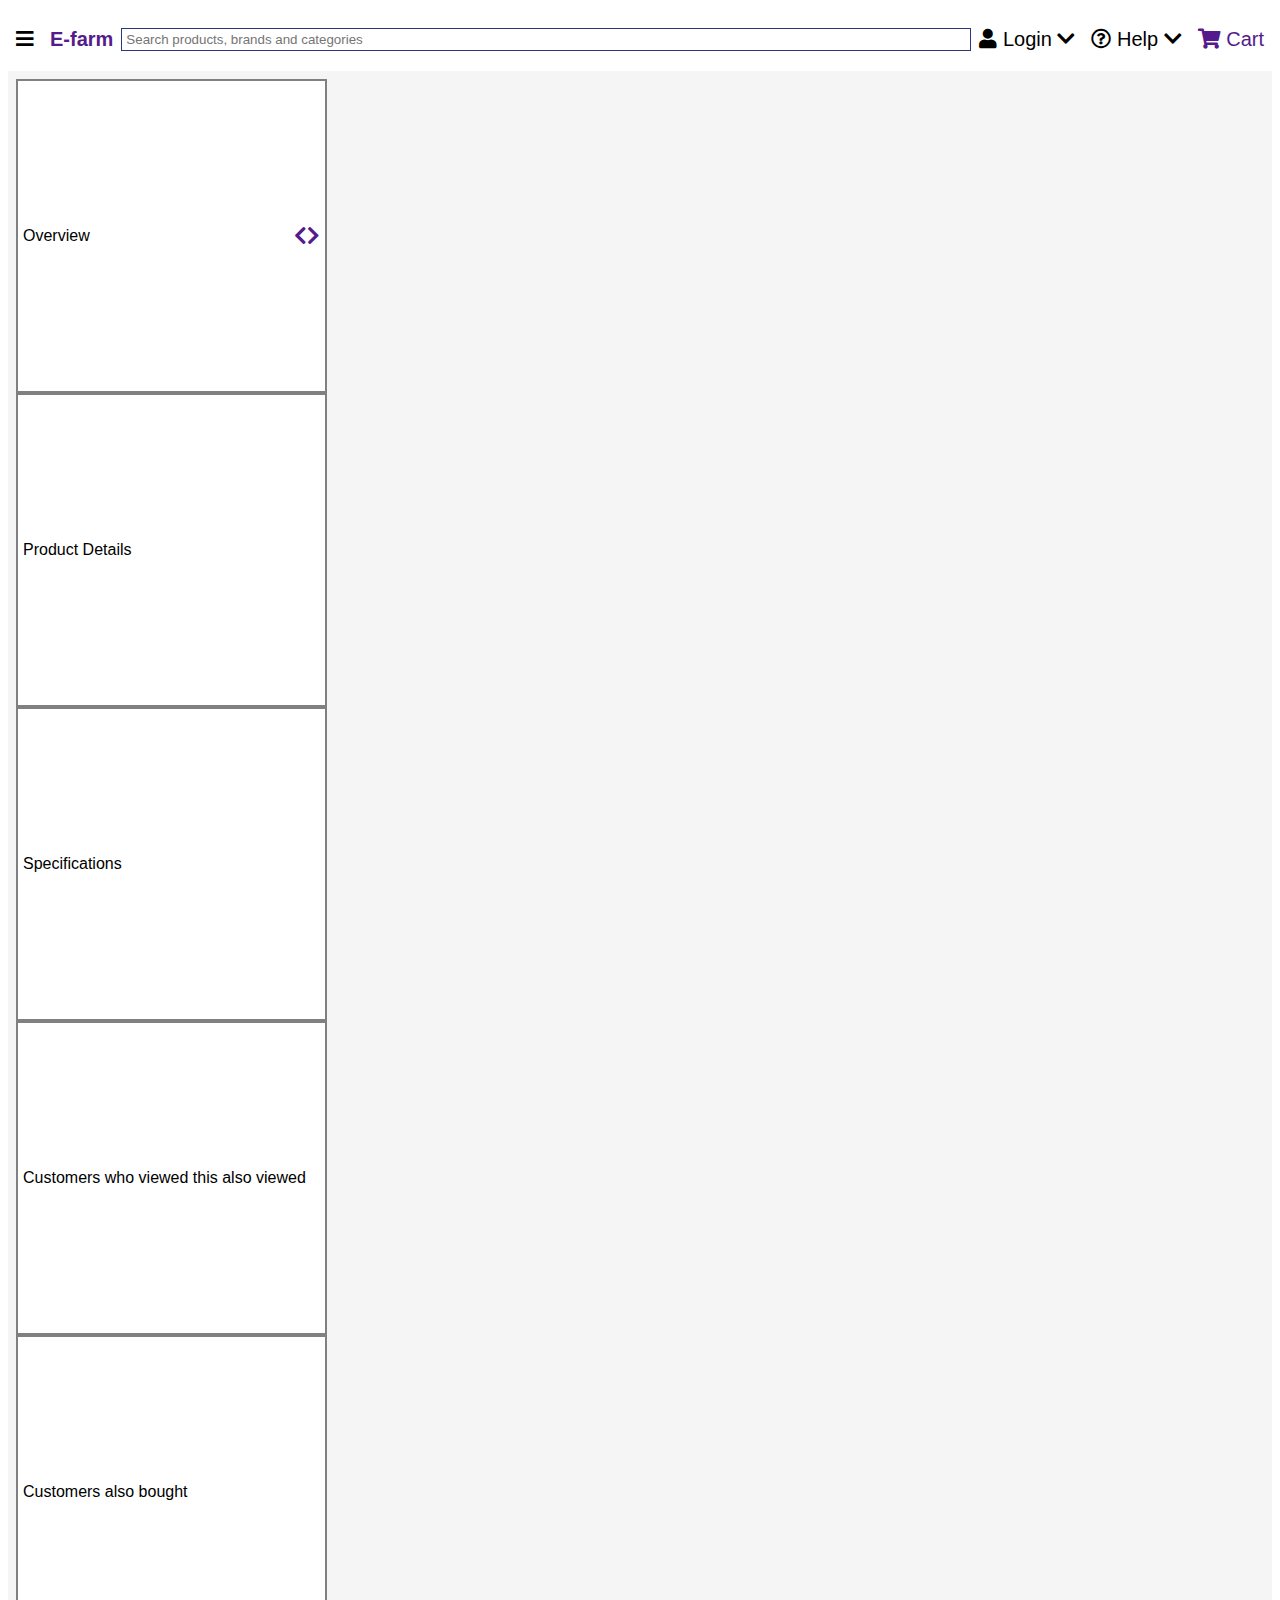
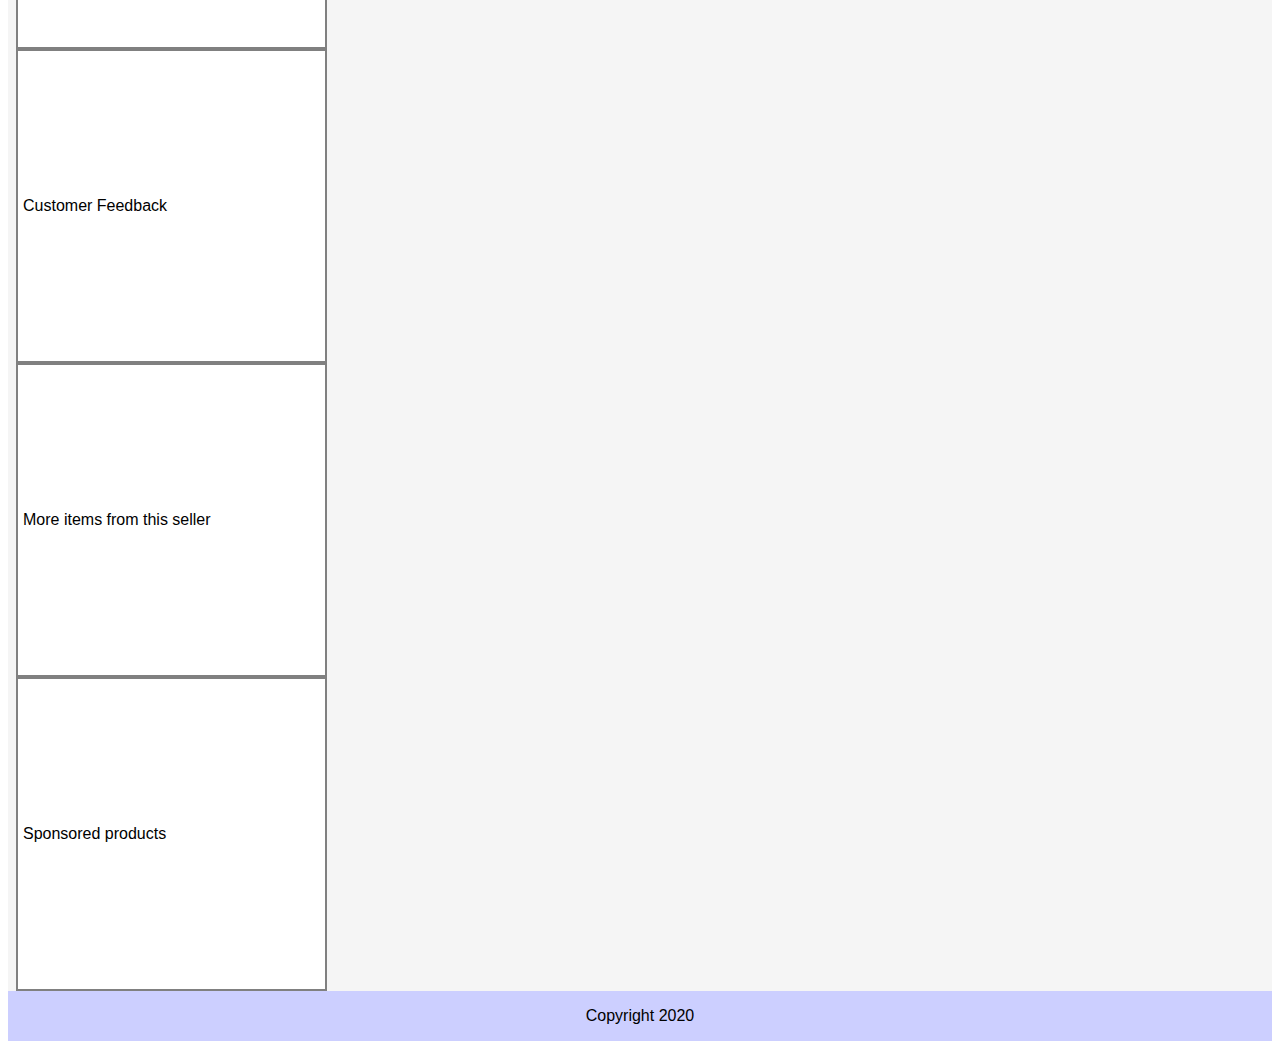
==== commit d011449c: "Undo changes" ====
--- a/details.html
+++ b/details.html
@@ -1,4 +1,3 @@
-<<<<<<< HEAD
 
 
 <!doctype html>
@@ -84,5 +83,3 @@
 	<script type="text/javascript" src="script.js"></script>
 </body>
 </html>
-=======
->>>>>>> product
--- a/styles.css
+++ b/styles.css
@@ -40,12 +40,6 @@
 #search>i{
 	vertical-align: center;
 }
-<<<<<<< HEAD
-#search>p{
-	background-color:#3f51b5; 
-}
-#home-main{
-=======
 .divider{
 	/* Content is centered horizontally */
 	align-items: center;
@@ -80,7 +74,6 @@
 	background-color: rgba(0, 0, 0, .3);
 }
 main{
->>>>>>> product
 	display: flex;
 	flex-grow: 1;
 	flex-direction: row;
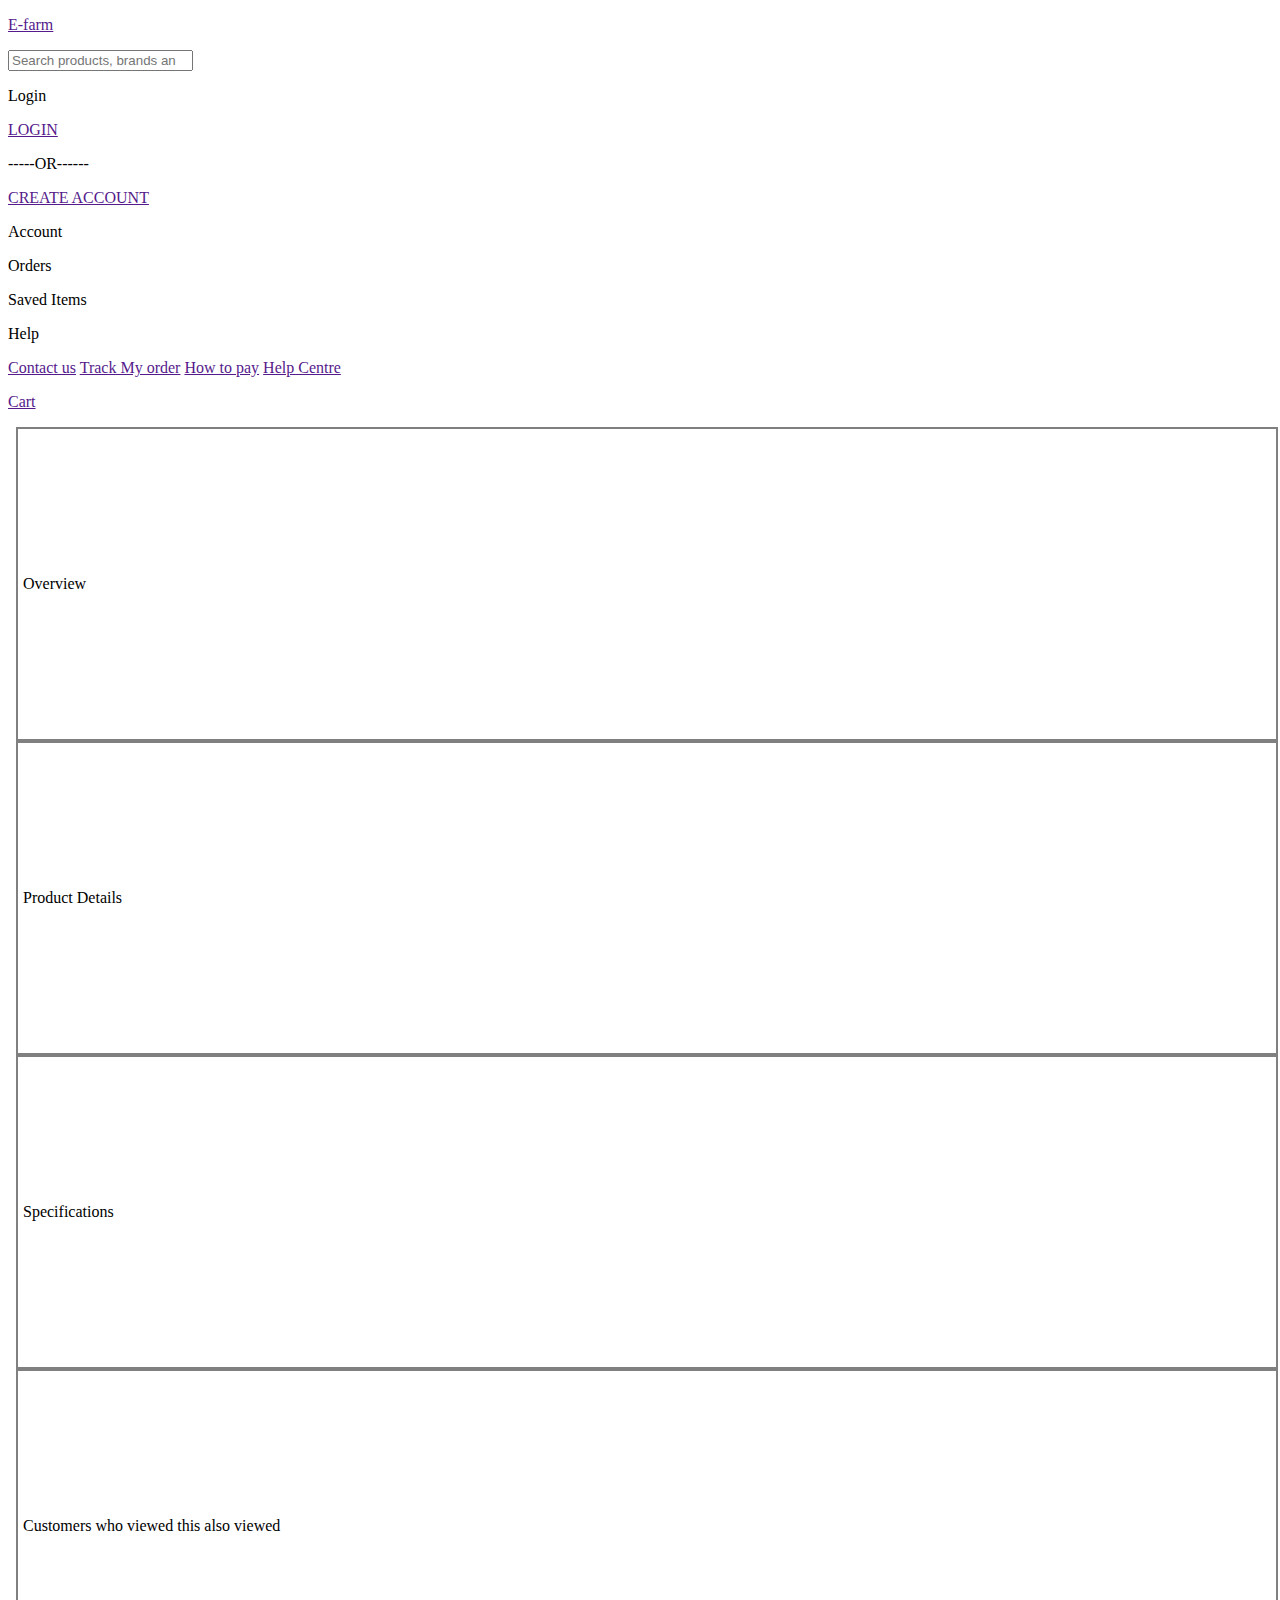
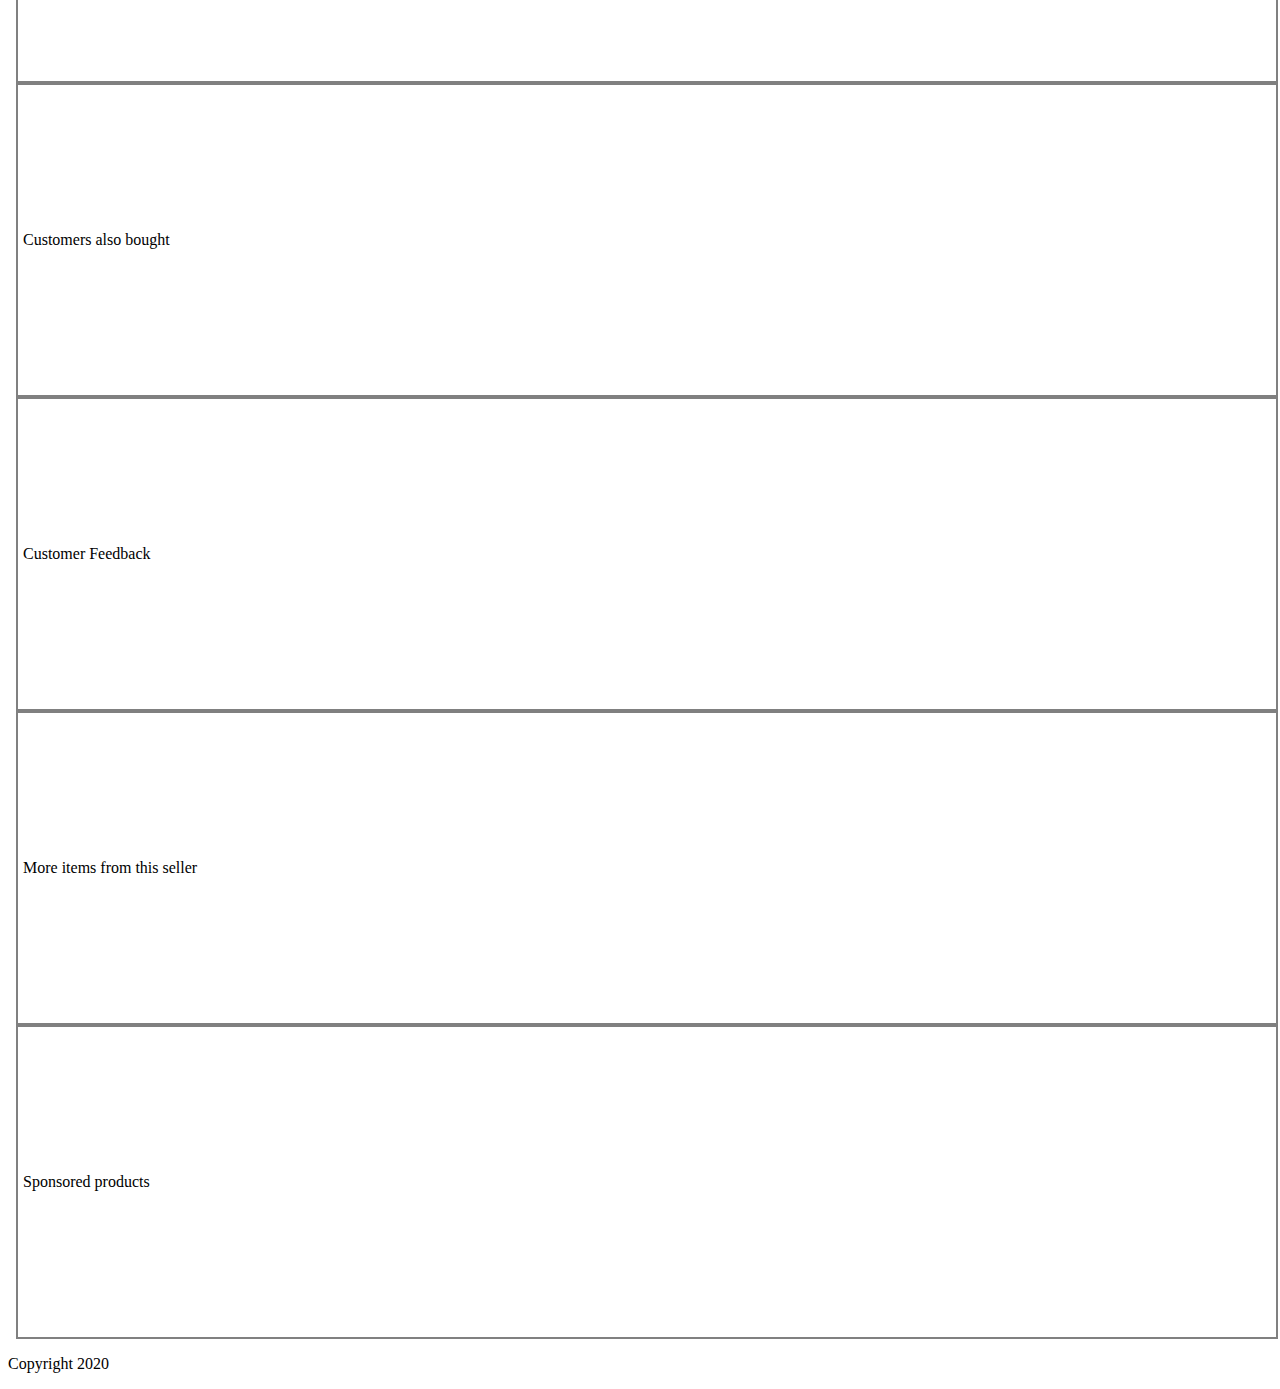
==== commit 53b9344e: "Added some php code" ====
--- a/details.html
+++ b/details.html
@@ -80,6 +80,6 @@
 			<p>Copyright 2020</p>
 		</footer>
 	</div>
-	<script type="text/javascript" src="script.js"></script>
+	<script type="text/javascript" src="js/script.js"></script>
 </body>
 </html>
